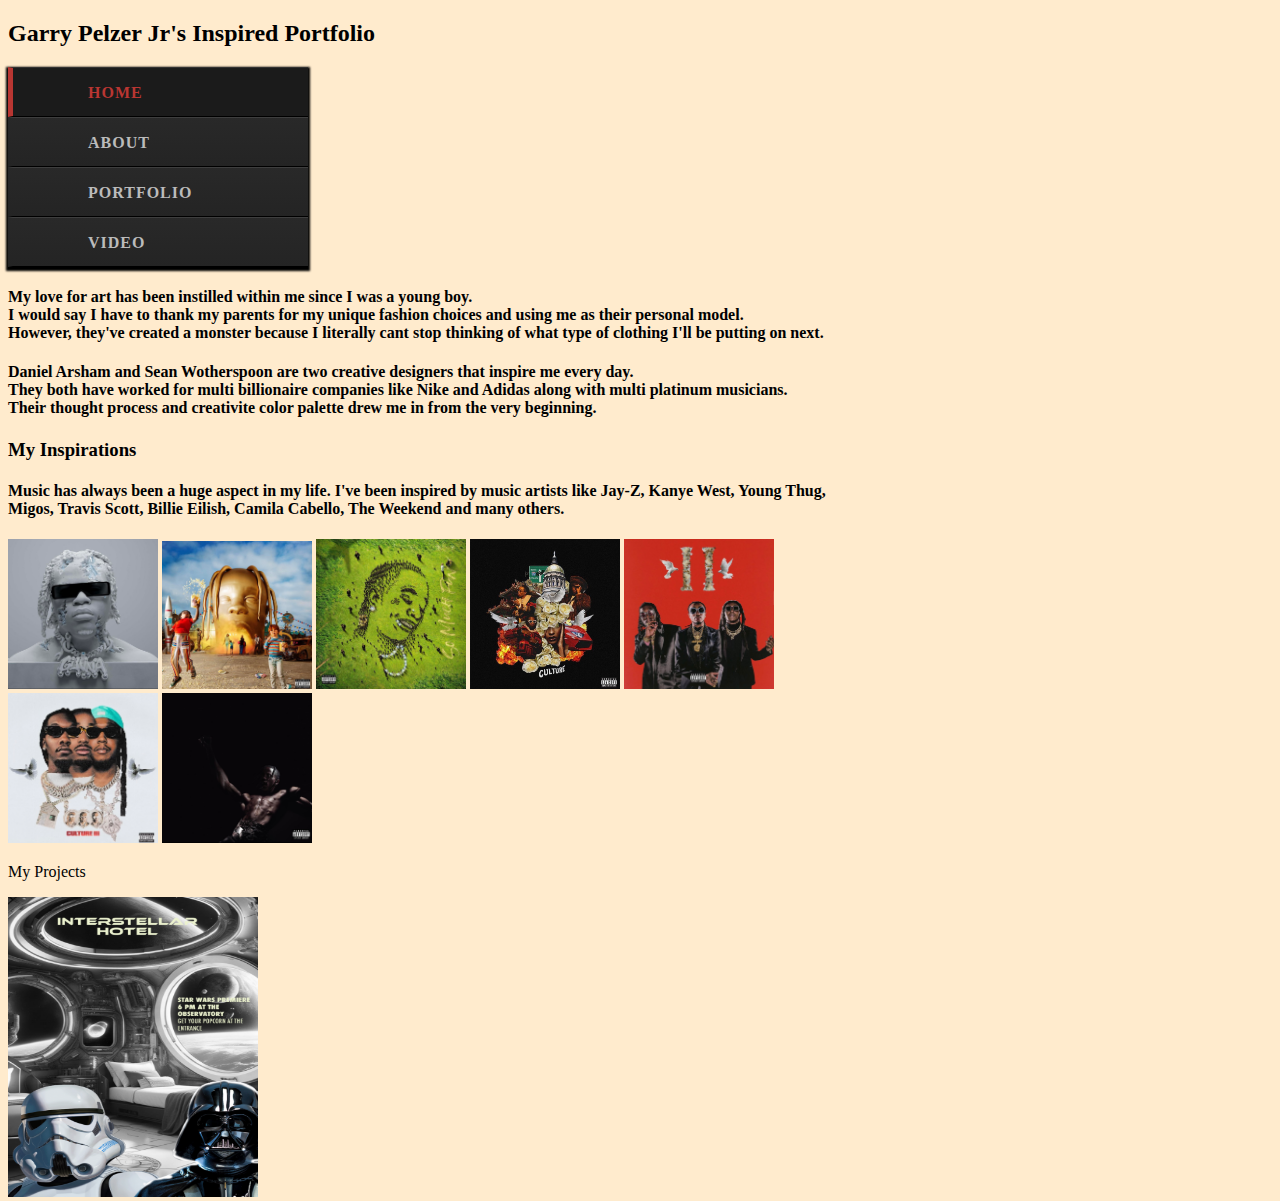
==== index.html @ ec440b8d "Add files via upload" ====
<!DOCTYPE html>
<html>

<head>
  <meta charset="utf-8">
  <meta name="viewport" content="width=device-width">
  <title></title>
  <link href="style.css" rel="stylesheet" type="text/css" />
</head>
<h2>Garry Pelzer Jr's Inspired Portfolio</h2>

  <div class="nav-container">
    <ul class="nav">
      <li class="active">
        <a href="#">
          <span class="icon-home"></span>
          <span class="text">home</span>
        </a>
      </li>
      <li>
        <a href="#">
          <span class="icon-user"></span>
          <span class="text">about</span>
        </a>
        </li>
  
      <li>
        <a href="#">
          <span class="icon-picture"></span>
          <span class="text">Portfolio</span>    
        </a>
      </li>
      <li>
        <a href="#">
          <span class="icon-facetime-video"></span><span class="text">video</span>
        </a>
      </li>
    </ul>
  </div>
  <script src="script.js"></script>
<h4>My love for art has been instilled within me since I was a young boy. 
<br>I would say I have to thank my parents for my unique fashion choices and using me as their
  personal model. <br>However, they've created a monster because I literally cant stop thinking 
  of what type of clothing I'll be putting on next.</br></h4>


<h4>Daniel Arsham and Sean Wotherspoon are two creative designers that inspire me every day. <br>They both have worked for multi billionaire companies like Nike and Adidas along with multi platinum musicians.</br> Their thought process and creativite color palette drew me in from the very beginning.</h4>

<h3>My Inspirations</h3>

<h4>Music has always been a huge aspect in my life. I've been inspired by music artists like Jay-Z, Kanye West, Young Thug, <br>Migos, Travis Scott, Billie Eilish, Camila Cabello, The Weekend and many others.</br></h4>
 



  <img src="images/ds4.jpg" alt="Daniel Arsham" width="150" height="150">

 <img src="images/astroworld.jpg" alt="Sean Wotherspoon" width="150" height"150">
  <img src="images/somuchfun.jpg" alt="Daniel Arsham" width="150" height="150">
   <img src="images/culture.jpg" alt="Daniel Arsham" width="150" height="150">
   <img src="images/culture2.jpg" alt="Daniel Arsham" width="150" height="150"><br>
  <img src="images/culture3.jpg" alt="Daniel Arsham" width="150" height="150">
   <img src="images/utopia.jpg" alt="Daniel Arsham" width="150" height="150">
 

 
  <script> src="https://replit.com/public/js/replit-badge-v2.js" theme="dark" position="bottom-right"></script>
</body>

</html>


<p>My Projects</p>

<img src="images/starwars.jpg" alt="Daniel Arsham" width="250" height="300">
---- style.css ----
html {
  height: 100%;
  width: 100%;
}

*{
  box-sizing: border-box;
}
body{
  height:100%;
  background-color:blanchedalmond;
}
h1{
  font-size:1em;
  text-align:center;
  color: #eee;
  letter-spacing:1px;
  text-shadow: 1px 1px 1px rgba(0,0,0,0.5);
}
.nav-container{
  width:300px;
  margin-top:10px;
  box-shadow: 0 2px 2px 2px black;
  transition: all 0.3s linear;
}
.nav{
  list-style-type:none;
  margin:0;
  padding:0;
}
li{
  height:50px; 
  position:relative;
  background: linear-gradient(#292929, #242424);
}
a {
  border-top: 1px solid rgba(255,255,255,0.1);
  border-bottom: 1px solid black;
  text-decoration:none;
  display:block;
  height:100%;
  width:100%;
  line-height:50px;
  color:#bbb;
  text-transform: uppercase;
  font-weight: bold;
  padding-left:25%;
  border-left:5px solid transparent;
  letter-spacing:1px;
  transition: all 0.3s linear;
}
.active a{
  color: #B93632;
  border-left:5px solid #B93632;
  background-color: #1B1B1B;
  outline:0;
}
li:not(.active):hover a{
  color: #eee;
  border-left: 5px solid #FCFCFC;
  background-color: #1B1B1B;
}
span[class ^= "icon"]{
  position:absolute;
  left:20px;
  font-size: 1.5em;
  transition: all 0.3s linear;
}

@media only screen and (max-width : 860px){

  .text{
    display:none;
  }

  .nav-container , a{
    width: 70px;

  }

  a:hover{
    width:200px; 
    z-index:1;
    border-top: 1px solid rgba(255,255,255,0.1);
    border-bottom: 1px solid black;
    box-shadow: 0 0 1px 1px black;
  }

  a:hover  .text {
    display:block;
    padding-left:30%;
  }
}
@media only screen and (max-width : 480px){
  .nav-container, a{ width:50px;}
  span[class ^= "icon"]{ left:8px;}


  navbar {
    background-color: #04AA6D; /* Green */
    border: none;
    color: white;
    padding: 15px 32px;
    text-align: center;
    text-decoration: none;
    display: inline-block;
    font-size: 16px;
  }
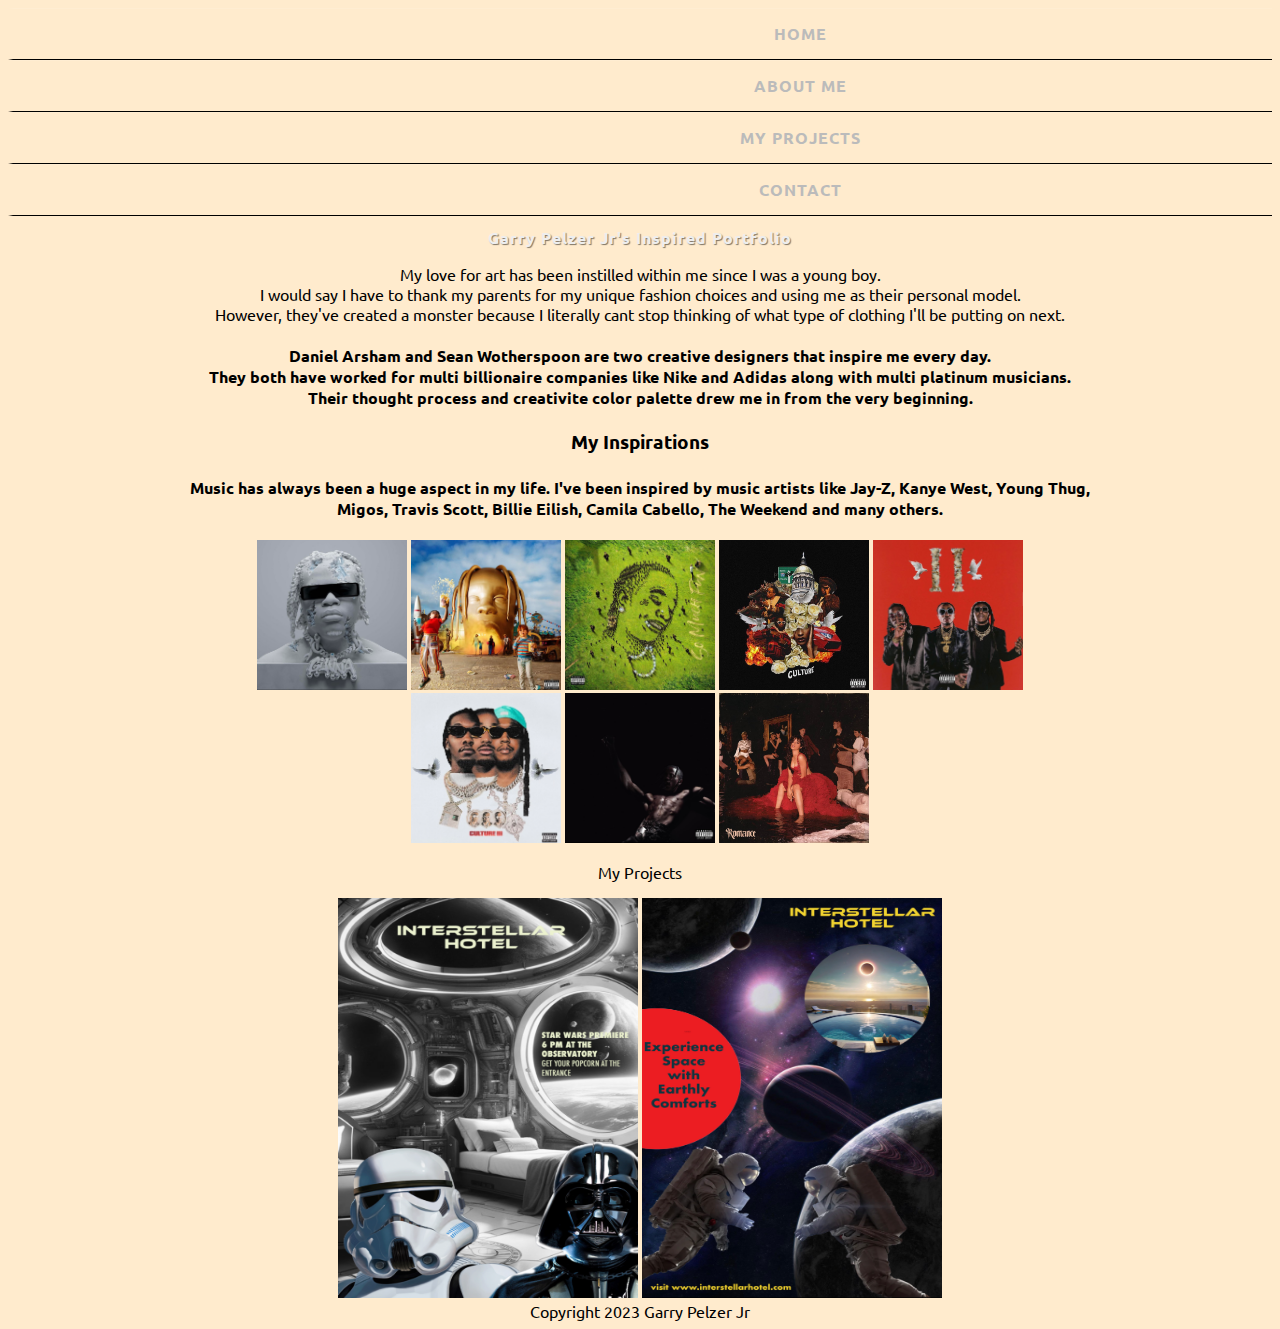
==== commit 8a3d3a3a: "Add files via upload" ====
--- a/index.html
+++ b/index.html
@@ -1,47 +1,40 @@
 <!DOCTYPE html>
 <html>
-
+  
+    
 <head>
   <meta charset="utf-8">
-  <meta name="viewport" content="width=device-width">
+  <meta name="viewport"qbzswww content="width=device-width">
+  <link rel="preconnect" href="https://fonts.googleapis.com">
+  <link rel="preconnect" href="https://fonts.gstatic.com" crossorigin>
+  <link href="https://fonts.googleapis.com/css2?family=Ubuntu:wght@400;500;700&display=swap" rel="stylesheet">
   <title></title>
-  <link href="style.css" rel="stylesheet" type="text/css" />
+  <link rel="stylesheet" href="style.css"> 
 </head>
-<h2>Garry Pelzer Jr's Inspired Portfolio</h2>
+<body>
+  <div class="w3-top w3-bar w3-xlarge w3-black w3-opacity-min">
+    <a href="#home" class="w3-bar-item w3-button">HOME</a>
+    <a href="#menu" class="w3-bar-item w3-button">ABOUT ME</a>
+    <a href="#about" class="w3-bar-item w3-button">MY PROJECTS</a>
+    <a href="contact.html" class="w3-bar-item w3-button">CONTACT</a>
+  </div>
 
-  <div class="nav-container">
-    <ul class="nav">
-      <li class="active">
-        <a href="#">
-          <span class="icon-home"></span>
-          <span class="text">home</span>
-        </a>
-      </li>
-      <li>
-        <a href="#">
-          <span class="icon-user"></span>
-          <span class="text">about</span>
-        </a>
-        </li>
   
-      <li>
-        <a href="#">
-          <span class="icon-picture"></span>
-          <span class="text">Portfolio</span>    
-        </a>
-      </li>
-      <li>
-        <a href="#">
-          <span class="icon-facetime-video"></span><span class="text">video</span>
-        </a>
-      </li>
-    </ul>
-  </div>
-  <script src="script.js"></script>
-<h4>My love for art has been instilled within me since I was a young boy. 
+  
+  
+  
+  
+  <h1>Garry Pelzer Jr's Inspired Portfolio</h1>
+
+  
+       
+  
+
+  
+<p>My love for art has been instilled within me since I was a young boy. 
 <br>I would say I have to thank my parents for my unique fashion choices and using me as their
   personal model. <br>However, they've created a monster because I literally cant stop thinking 
-  of what type of clothing I'll be putting on next.</br></h4>
+  of what type of clothing I'll be putting on next.</br></p>
 
 
 <h4>Daniel Arsham and Sean Wotherspoon are two creative designers that inspire me every day. <br>They both have worked for multi billionaire companies like Nike and Adidas along with multi platinum musicians.</br> Their thought process and creativite color palette drew me in from the very beginning.</h4>
@@ -54,25 +47,28 @@
 
 
   <img src="images/ds4.jpg" alt="Daniel Arsham" width="150" height="150">
-
- <img src="images/astroworld.jpg" alt="Sean Wotherspoon" width="150" height"150">
+  <img src="images/astroworld.jpg" alt="Sean Wotherspoon" width="150" height="150">
   <img src="images/somuchfun.jpg" alt="Daniel Arsham" width="150" height="150">
    <img src="images/culture.jpg" alt="Daniel Arsham" width="150" height="150">
    <img src="images/culture2.jpg" alt="Daniel Arsham" width="150" height="150"><br>
   <img src="images/culture3.jpg" alt="Daniel Arsham" width="150" height="150">
    <img src="images/utopia.jpg" alt="Daniel Arsham" width="150" height="150">
- 
+   <img src="images/romance.jpg" alt="Daniel Arsham" width="150" height="150">
 
  
   <script> src="https://replit.com/public/js/replit-badge-v2.js" theme="dark" position="bottom-right"></script>
+
+  <p>My Projects</p>
+
+  <img src="images/starwars.jpg" alt="Daniel Arsham" width="300" height="400">
+   <img src="images/interstellarposter.jpg" alt="Daniel Arsham" width="300" height="400">
 </body>
 
 </html>
 
 
-<p>My Projects</p>
 
-<img src="images/starwars.jpg" alt="Daniel Arsham" width="250" height="300">
+<footer>Copyright 2023 Garry Pelzer Jr</footer>
 
 
 
@@ -81,4 +77,3 @@
 
 
 
-
--- a/style.css
+++ b/style.css
@@ -1,4 +1,11 @@
-html {
+
+  max-width: 500px;
+  margin: auto;
+}
+
+
+
+html { 
   height: 100%;
   width: 100%;
 }
@@ -7,6 +14,8 @@
   box-sizing: border-box;
 }
 body{
+  font-family: 'Ubuntu', sans-serif;
+  text-align: center;
   height:100%;
   background-color:blanchedalmond;
 }
@@ -15,7 +24,8 @@
   text-align:center;
   color: #eee;
   letter-spacing:1px;
-  text-shadow: 1px 1px 1px rgba(0,0,0,0.5);
+  text-shadow: 1px 1px 1px rgba(0,0,0,0.5); 
+  font-family: Ubuntu, Helvetica, sans-serif;
 }
 .nav-container{
   width:300px;
@@ -107,7 +117,11 @@
     font-size: 16px;
   }
 
+h4 {
+  font-family: "Ubuntu", Helvetica, sans-serif;
+}
 
-
-
-
+p {
+  font-family: "Ubuntu", Helvetica, sans-serif;
+}
+footer { margin: 200px;}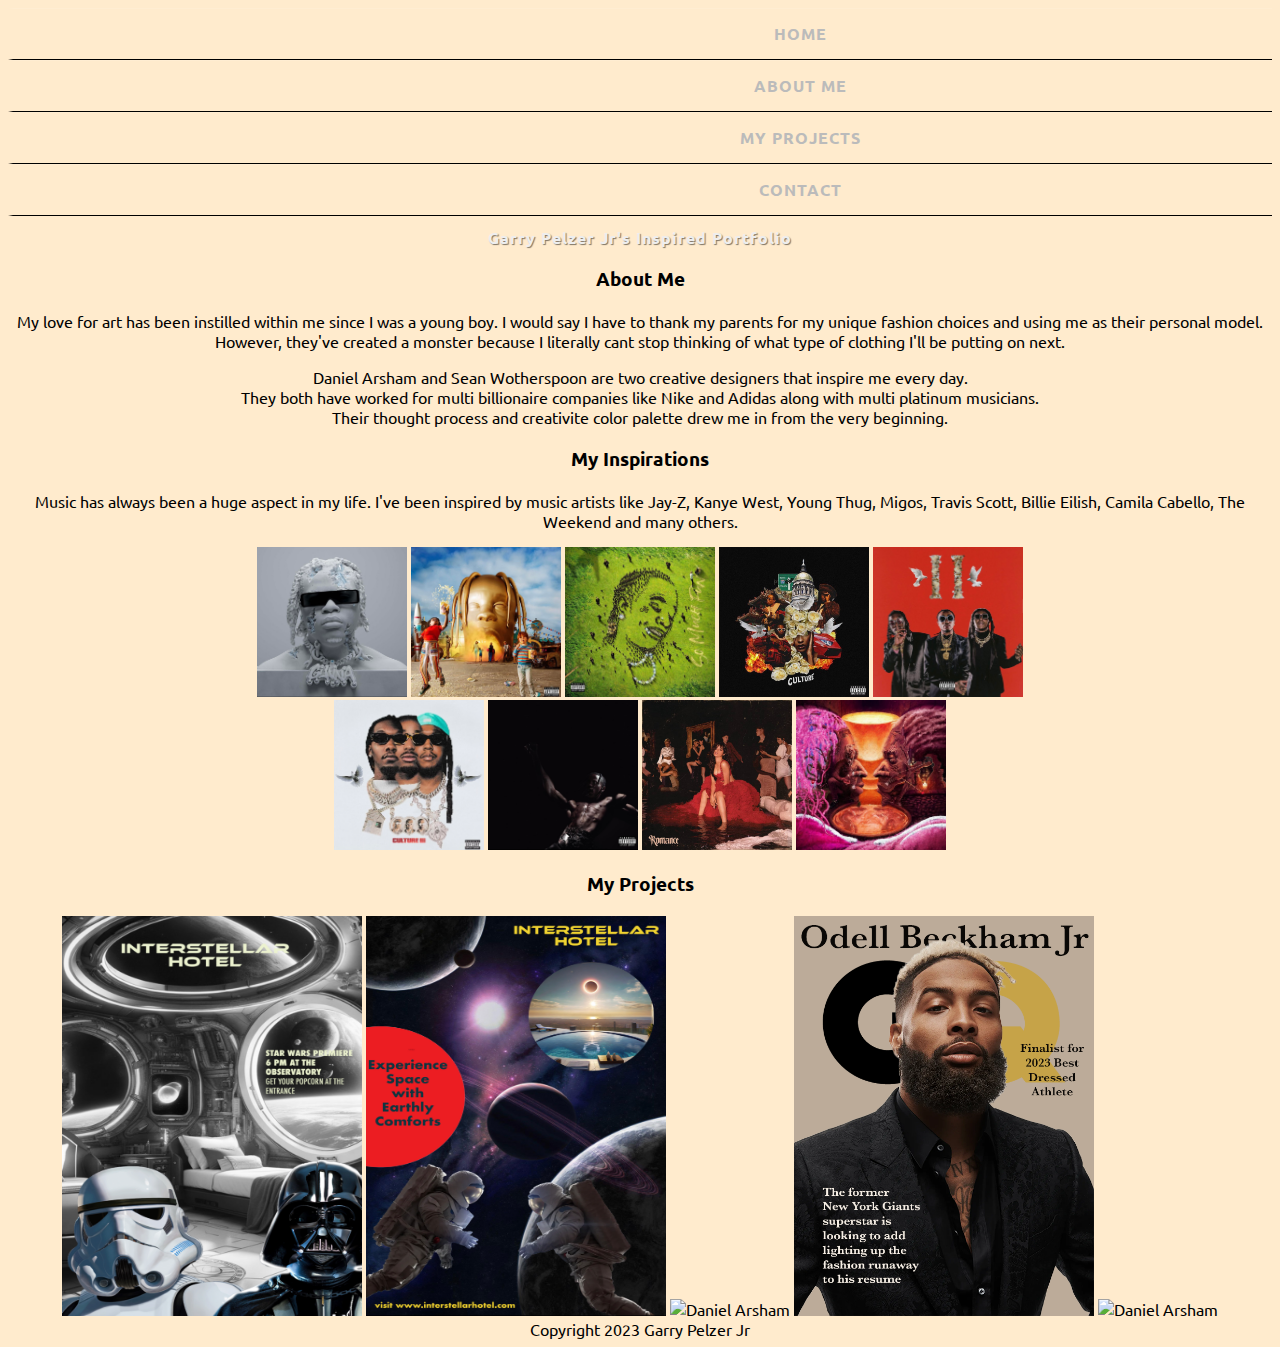
==== commit 2d63285b: "Add files via upload" ====
--- a/index.html
+++ b/index.html
@@ -24,24 +24,24 @@
   
   
   
+ 
+  
   <h1>Garry Pelzer Jr's Inspired Portfolio</h1>
 
   
        
   
 
+ <h3>About Me</h3> 
   
-<p>My love for art has been instilled within me since I was a young boy. 
-<br>I would say I have to thank my parents for my unique fashion choices and using me as their
-  personal model. <br>However, they've created a monster because I literally cant stop thinking 
-  of what type of clothing I'll be putting on next.</br></p>
+<p>My love for art has been instilled within me since I was a young boy. I would say I have to thank my parents for my unique fashion choices and using me as their personal model.<br> However, they've created a monster because I literally cant stop thinking of what type of clothing I'll be putting on next.</br></p>
 
 
-<h4>Daniel Arsham and Sean Wotherspoon are two creative designers that inspire me every day. <br>They both have worked for multi billionaire companies like Nike and Adidas along with multi platinum musicians.</br> Their thought process and creativite color palette drew me in from the very beginning.</h4>
+<p>Daniel Arsham and Sean Wotherspoon are two creative designers that inspire me every day. <br> They both have worked for multi billionaire companies like Nike and Adidas along with multi platinum musicians. <br>Their thought process and creativite color palette drew me in from the very beginning.</br></p>
 
 <h3>My Inspirations</h3>
 
-<h4>Music has always been a huge aspect in my life. I've been inspired by music artists like Jay-Z, Kanye West, Young Thug, <br>Migos, Travis Scott, Billie Eilish, Camila Cabello, The Weekend and many others.</br></h4>
+<p>Music has always been a huge aspect in my life. I've been inspired by music artists like Jay-Z, Kanye West, Young Thug, Migos, Travis Scott, Billie Eilish, Camila Cabello, The Weekend and many others.</p>
  
 
 
@@ -54,14 +54,22 @@
   <img src="images/culture3.jpg" alt="Daniel Arsham" width="150" height="150">
    <img src="images/utopia.jpg" alt="Daniel Arsham" width="150" height="150">
    <img src="images/romance.jpg" alt="Daniel Arsham" width="150" height="150">
+  <img src="images/punk.jpg" alt="Daniel Arsham" width="150" height="150">
 
  
   <script> src="https://replit.com/public/js/replit-badge-v2.js" theme="dark" position="bottom-right"></script>
 
-  <p>My Projects</p>
+  <h3>My Projects</h3>
 
   <img src="images/starwars.jpg" alt="Daniel Arsham" width="300" height="400">
-   <img src="images/interstellarposter.jpg" alt="Daniel Arsham" width="300" height="400">
+  
+  <img src="images/interstellarposter.jpg" alt="Daniel Arsham" width="300" height="400">
+   
+  <img src="images/pharrell.png" alt="Daniel Arsham" width="300" height="400">
+  
+  <img src="images/odell beckham jr.png" alt="Daniel Arsham" width="300" height="400">
+
+  <img src="images/olivia rodrigo.png" alt="Daniel Arsham" width="300" height="400">
 </body>
 
 </html>
